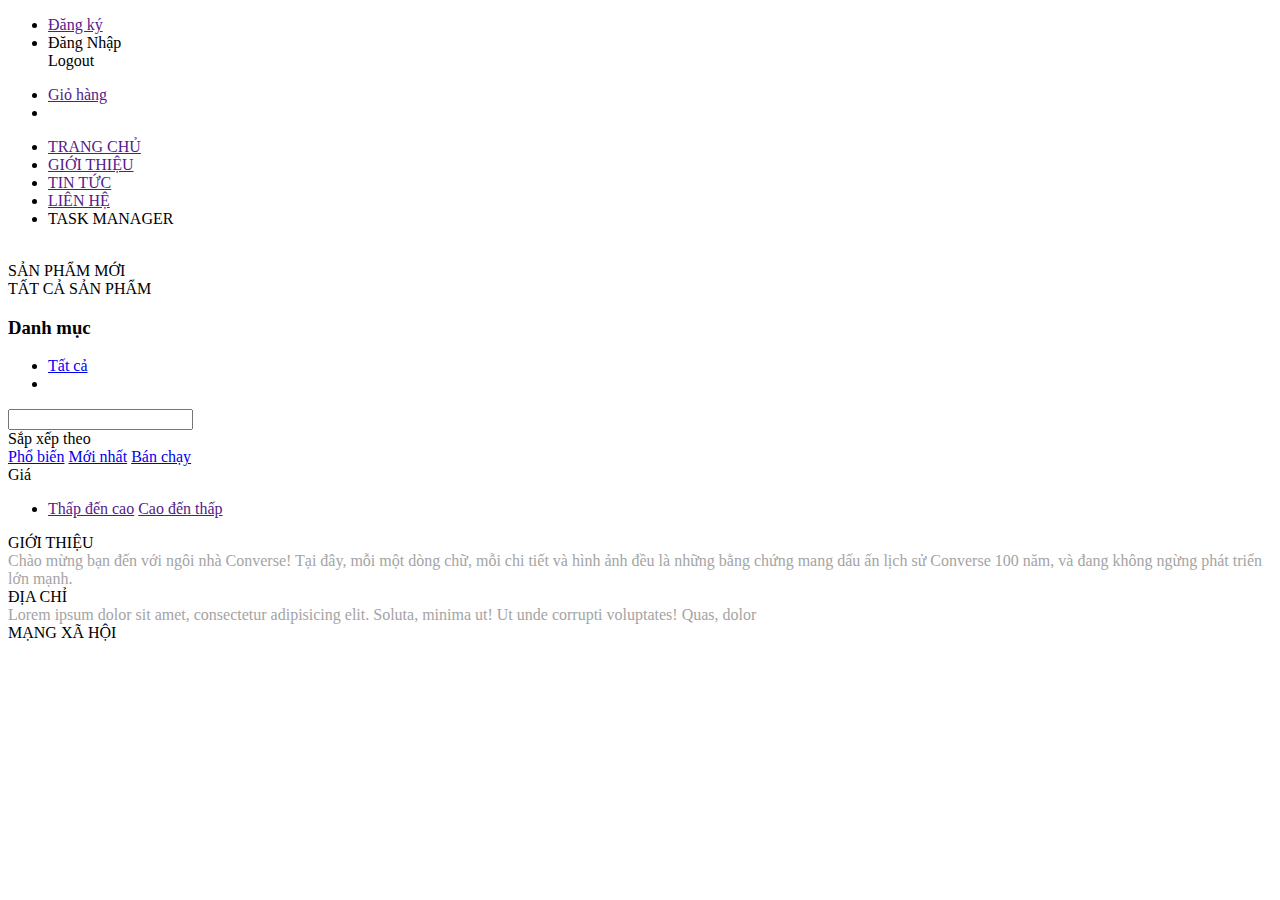
==== src/main/resources/templates/index.html @ 3882dec9 "first commit" ====
<!DOCTYPE html>
<html lang="en" xmlns:th="http://www.thymeleaf.org" xmlns:sec="http://www.w3.org/1999/xhtml"


<head>
    <meta charset="UTF-8">
    <meta name="viewport" content="width=device-width, initial-scale=1.0">
    <title></title>
    <link rel="stylesheet" href="/Css/main.css">
    <link href="https://cdn.jsdelivr.net/npm/bootstrap@5.3.2/dist/css/bootstrap.min.css" rel="stylesheet"
          integrity="sha384-T3c6CoIi6uLrA9TneNEoa7RxnatzjcDSCmG1MXxSR1GAsXEV/Dwwykc2MPK8M2HN" crossorigin="anonymous">
    <link rel="stylesheet" href="https://cdnjs.cloudflare.com/ajax/libs/font-awesome/6.4.2/css/all.min.css"
          integrity="sha512-z3gLpd7yknf1YoNbCzqRKc4qyor8gaKU1qmn+CShxbuBusANI9QpRohGBreCFkKxLhei6S9CQXFEbbKuqLg0DA=="
          crossorigin="anonymous" referrerpolicy="no-referrer"/>
</head>
<body>
<div class="app">
    <div class="header">
        <div class="header__nav d-flex align-items-center">
            <div class="container">
                <nav class="header__nav  d-flex justify-content-between">
                    <ul class="header__nav-list  align-items-center m-0  d-flex list-unstyled">
                        <li class="header__nav-item">
                            <a href=""
                               class="header__nav-link text-decoration-none header__nav-link-dangky  text-white position-relative ">
                                Đăng ký
                            </a>
                        </li>
                        <li class="header__nav-item">
                            <div sec:authorize="!isAuthenticated()">
                                <a th:href="@{/FormUser/formdangnhap}"
                                   class="header__nav-link text-white text-decoration-none ">
                                    Đăng Nhập
                                </a>
                            </div>
                            <div sec:authorize="isAuthenticated()">
                                <a th:href="@{/logout}" class="header__nav-link text-white text-decoration-none ">
                                    Logout
                                </a>
                            </div>
                        </li>
                    </ul>
                    <ul class="header__nav-list  m-0 align-items-center d-flex list-unstyled">
                        <li class="header__nav-item">
                            <a href="" class="header__nav-link text-decoration-none text-white text-black ">
                                Giỏ hàng
                                <i class="fa-solid fa-cart-shopping"></i>
                            </a>
                        </li>

                        <li sec:authorize="isAuthenticated()"
                            class="header__nav-item  header__nav-item-user d-flex justify-content-center">
                            <img class="header__user-image " th:src="@{'/image/avatarUser/'+${userAuthAvatar}}">
                            <div style="margin-left:8px" class="header__nav-username text-white"
                                 th:text="${userAuthFullName}"></div>
                        </li>
                    </ul>
                </nav>
            </div>
        </div>
        <div class="header__nav-white">
            <ul class="nav-white-list d-flex justify-content-center list-unstyled m-0">
                <li class="nav-white-list-item">
                    <a href="" class="nav-white-list-link">TRANG CHỦ</a>
                </li>
                <li class="nav-white-list-item">
                    <a href="" class="nav-white-list-link">GIỚI THIỆU</a>
                </li>
                <li class="nav-white-list-item">
                    <a href="" class="nav-white-list-link">TIN TỨC</a>
                </li>
                <li class="nav-white-list-item">
                    <a href="" class="nav-white-list-link">LIÊN HỆ</a>
                </li>
                <li sec:authorize="hasRole('ROLE_ADMIN')" class="nav-white-list-item">
                    <a th:href="@{/manager/productManager}" class="nav-white-list-link">TASK MANAGER</a>
                </li>
            </ul>
        </div>
    </div>
    <div class="ap__container">
        <div class="container">
            <img style="width: 100%;"
                 src="https://inkythuatso.com/uploads/images/2022/01/banner-quan-ao-inkythuatso-13-10-16-26.jpg" alt="">
            <div class="new__product ">
                <div class="new__product-title">
                    <span>SẢN PHẨM MỚI</span>
                </div>
                <div class="new_product-list row">
                    <div class="new__product-item new__product-item-link-icon   col-2"><a
                            class="previous-link-newproduct "><i
                            class="fa-solid fa-chevron-left"></i></a></div>
                    <div id="product-list" class=" row col-8"></div>


                    <div class="new__product-item new__product-item-link-icon   col-2"><a class="next-link-newproduct "><i
                            class="fa-solid fa-chevron-right"></i></a></div>
                </div>
                <div class="catelogy__app catelogy__background">
                    <div class="new__product-title">
                        <span>TẤT CẢ SẢN PHẨM</span>
                    </div>
                    <div class="row">
                        <div class="col-md-3">
                            <nav class="nav__catelogy ">
                                <h3 class="catelogy__heading">
                                    <i class=" catelogy__heading-icon fa-solid fa-list"></i>
                                    Danh mục
                                </h3>
                                <ul class="catelogy-list list-unstyled">
                                    <li class="catelogy-item catelogy-item--active">
                                        <a href="#" class="catelogy-item__link" data-category-id=0>Tất cả</a>
                                    </li>
                                    <li th:each="catelogy : ${catelogyList}"
                                        class="catelogy-item catelogy-item--active">
                                        <a href="#" class="catelogy-item__link  "
                                           th:text="${catelogy.categoryName}"
                                           th:attr="data-category-id=${catelogy.id}"></a>
                                    </li>
                                </ul>
                            </nav>
                        </div>
                        <div class="col-md-1"></div>
                        <div class="col-md-7">
                            <div class="home-input"><input id="menu__search" type="text"></div>
                            <div class="home-filter  d-flex  align-items-center justify-content-center">
                                <san style="display: block; font-weight: 500;" class="home-filter__label">
                                    Sắp xếp theo
                                </san>
                                <a href="#" class="home-filter__link ">Phổ biến</a>
                                <a href="#" class="home-filter__link btn text-white bg-black">Mới nhất</a>
                                <a href="#" class="home-filter__link ">Bán chạy</a>
                                <div class="select-input  p-2 ">
                                    <div class="select-input__label">
                                        <span style="display: block; font-weight: 500;">Giá</span>
                                        <i style="display: block;" class="fas fa-angle-down"></i>
                                    </div>
                                    <ul class="select-input__option text-center list-unstyled bg-white">
                                        <li class="select-input__list-item  ">
                                            <a href="" id="thapdencao" class="select-input__link  p-2"> Thấp đến cao</a>
                                            <a href="" id="caodenthap" class="select-input__link p-2">Cao đến thấp</a>
                                        </li>
                                    </ul>
                                </div>
                            </div>
                            <div class="home__product">
                                <div id="list-product" class="new_product-list  row ">
                                </div>
                                <div class="list-product-page">
                                    <div class="previous-page page "><i class="fa-solid fa-chevron-left"></i></div>
                                    <div class=" next-page  page"><i class="fa-solid fa-chevron-right"></i></div>
                                </div>
                            </div>

                        </div>
                    </div>
                </div>
            </div>
        </div>
    </div>
    <div class="footer">
        <div class=" container">
            <div class="row  footer__row">
                <div class="col-md-1 p-4"></div>

                <div class="col-md-4 p-4">
                    <span class="footer__title" style=" display: block;"> GIỚI THIỆU</span>
                    <span style="display: block; color:#a4a4a4;">
                        Chào mừng bạn đến với ngôi nhà Converse! Tại đây, mỗi một dòng chữ, mỗi chi tiết và hình ảnh đều
                        là
                        những bằng chứng mang dấu ấn lịch sử Converse 100 năm, và đang không ngừng phát triển lớn mạnh.
                    </span>
                </div>
                <div class="col-md-4 p-4">
                    <span class="footer__title" style=" display: block;"> ĐỊA CHỈ</span>
                    <span style="display: block; color:#a4a4a4;">
                        Lorem ipsum dolor sit amet, consectetur adipisicing elit. Soluta, minima ut! Ut unde corrupti
                        voluptates! Quas, dolor
                    </span>
                </div>
                <div class="col-md-3 p-4">
                    <span class="footer__title" style=" display: block;"> MẠNG XÃ HỘI</span>
                    <div class="footer__socal">
                        <a style=" background-color:  #3a589d ;" class="footer__socal-link">
                            <i style=" color:  #FFF;" class=" footer__socal-fb fa-brands fa-facebook-f"></i>
                        </a>
                        <a style=" background-color:  #3b6994;" class="footer__socal-link">
                            <i style=" color:  #FFF;" class="footer__socal-insta fa-brands fa-instagram"></i>
                        </a>
                        <a style=" background-color:  #2478ba;" class="footer__socal-link">
                            <i style=" color:  #FFF;" class="footer__socal-tw fa-brands fa-twitter"></i>
                        </a>
                    </div>

                </div>

            </div>


        </div>
    </div>
</div>

<script src="https://cdn.jsdelivr.net/npm/@popperjs/core@2.11.8/dist/umd/popper.min.js"
        integrity="sha384-I7E8VVD/ismYTF4hNIPjVp/Zjvgyol6VFvRkX/vR+Vc4jQkC+hVqc2pM8ODewa9r"
        crossorigin="anonymous"></script>
<script src="https://code.jquery.com/jquery-3.6.0.min.js"></script>
<script th:src="@{/JS/phantrang.js}"></script>
<script th:src="@{/JS/categogy.js}"></script>
<script th:src="@{/JS/SearchProduct.js}"></script>
</body>

</html>
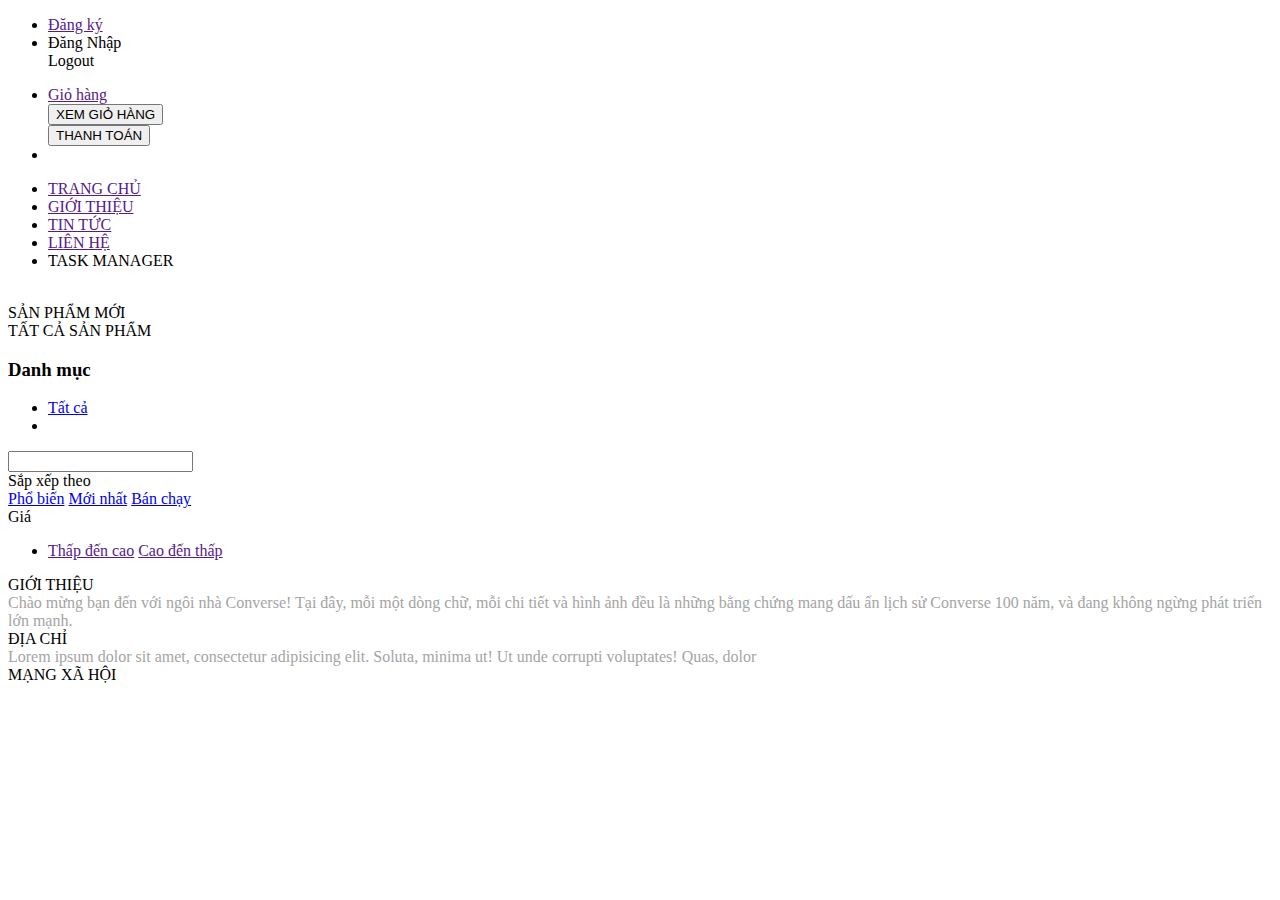
==== commit d03d380c: "commit" ====
--- a/src/main/resources/templates/index.html
+++ b/src/main/resources/templates/index.html
@@ -1,5 +1,5 @@
 <!DOCTYPE html>
-<html lang="en" xmlns:th="http://www.thymeleaf.org" xmlns:sec="http://www.w3.org/1999/xhtml"
+<html lang="en" xmlns:th="http://www.thymeleaf.org" xmlns:sec="http://www.w3.org/1999/xhtml">
 
 
 <head>
@@ -7,6 +7,7 @@
     <meta name="viewport" content="width=device-width, initial-scale=1.0">
     <title></title>
     <link rel="stylesheet" href="/Css/main.css">
+    <link rel="stylesheet" href="/Css/cart.css">
     <link href="https://cdn.jsdelivr.net/npm/bootstrap@5.3.2/dist/css/bootstrap.min.css" rel="stylesheet"
           integrity="sha384-T3c6CoIi6uLrA9TneNEoa7RxnatzjcDSCmG1MXxSR1GAsXEV/Dwwykc2MPK8M2HN" crossorigin="anonymous">
     <link rel="stylesheet" href="https://cdnjs.cloudflare.com/ajax/libs/font-awesome/6.4.2/css/all.min.css"
@@ -41,11 +42,26 @@
                         </li>
                     </ul>
                     <ul class="header__nav-list  m-0 align-items-center d-flex list-unstyled">
-                        <li class="header__nav-item">
+                        <li class="header__nav-item cart">
                             <a href="" class="header__nav-link text-decoration-none text-white text-black ">
                                 Giỏ hàng
                                 <i class="fa-solid fa-cart-shopping"></i>
                             </a>
+                            <div class="cart__details">
+                                <div id="cart_item">
+
+
+                                </div>
+                                <div class="total-price">
+
+                                </div>
+                                <div class="  check-cart">
+                                    <button class="butt btn-check-cart">XEM GIỎ HÀNG</button>
+                                </div>
+                                <div class=" pay">
+                                    <button class="butt btn-pay">THANH TOÁN</button>
+                                </div>
+                            </div>
                         </li>
 
                         <li sec:authorize="isAuthenticated()"
@@ -83,16 +99,15 @@
             <img style="width: 100%;"
                  src="https://inkythuatso.com/uploads/images/2022/01/banner-quan-ao-inkythuatso-13-10-16-26.jpg" alt="">
             <div class="new__product ">
+
                 <div class="new__product-title">
                     <span>SẢN PHẨM MỚI</span>
                 </div>
                 <div class="new_product-list row">
-                    <div class="new__product-item new__product-item-link-icon   col-2"><a
+                    <div class="new__product-item new__product-item-link-icon col-2"><a
                             class="previous-link-newproduct "><i
                             class="fa-solid fa-chevron-left"></i></a></div>
                     <div id="product-list" class=" row col-8"></div>
-
-
                     <div class="new__product-item new__product-item-link-icon   col-2"><a class="next-link-newproduct "><i
                             class="fa-solid fa-chevron-right"></i></a></div>
                 </div>
@@ -162,7 +177,6 @@
         <div class=" container">
             <div class="row  footer__row">
                 <div class="col-md-1 p-4"></div>
-
                 <div class="col-md-4 p-4">
                     <span class="footer__title" style=" display: block;"> GIỚI THIỆU</span>
                     <span style="display: block; color:#a4a4a4;">
@@ -205,6 +219,7 @@
         integrity="sha384-I7E8VVD/ismYTF4hNIPjVp/Zjvgyol6VFvRkX/vR+Vc4jQkC+hVqc2pM8ODewa9r"
         crossorigin="anonymous"></script>
 <script src="https://code.jquery.com/jquery-3.6.0.min.js"></script>
+<script th:src="@{/JS/mycart.js}"></script>
 <script th:src="@{/JS/phantrang.js}"></script>
 <script th:src="@{/JS/categogy.js}"></script>
 <script th:src="@{/JS/SearchProduct.js}"></script>
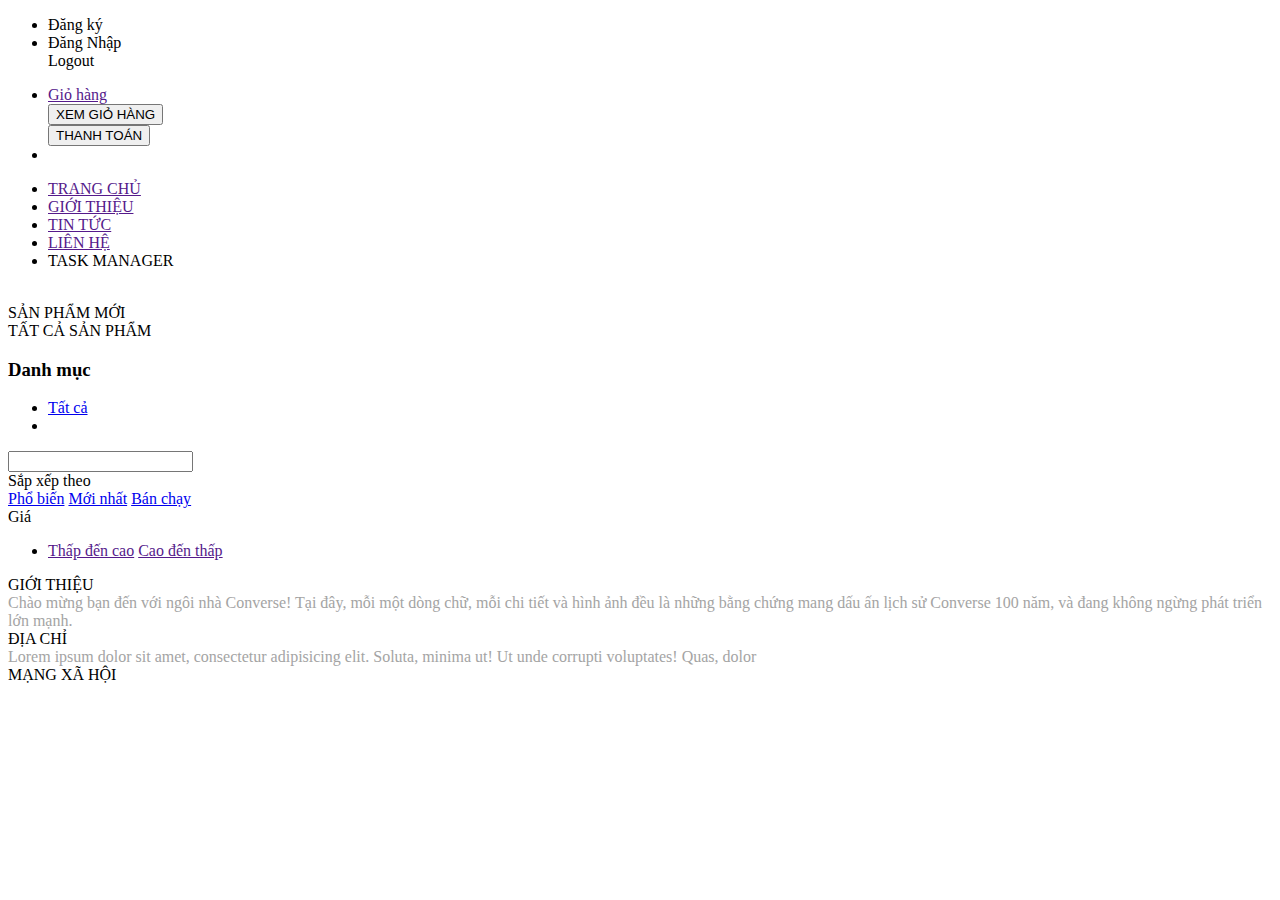
==== commit 9a18758a: "finish" ====
--- a/src/main/resources/templates/index.html
+++ b/src/main/resources/templates/index.html
@@ -22,7 +22,7 @@
                 <nav class="header__nav  d-flex justify-content-between">
                     <ul class="header__nav-list  align-items-center m-0  d-flex list-unstyled">
                         <li class="header__nav-item">
-                            <a href=""
+                            <a th:href="@{/FormUser/formdangky}"
                                class="header__nav-link text-decoration-none header__nav-link-dangky  text-white position-relative ">
                                 Đăng ký
                             </a>
@@ -66,9 +66,11 @@
 
                         <li sec:authorize="isAuthenticated()"
                             class="header__nav-item  header__nav-item-user d-flex justify-content-center">
+                            <a style="display:block;text-decoration:none" class=" d-flex justify-content-center align-items-center" th:href="@{/FormUser/formupdate}">
                             <img class="header__user-image " th:src="@{'/image/avatarUser/'+${userAuthAvatar}}">
                             <div style="margin-left:8px" class="header__nav-username text-white"
                                  th:text="${userAuthFullName}"></div>
+                            </a>
                         </li>
                     </ul>
                 </nav>
